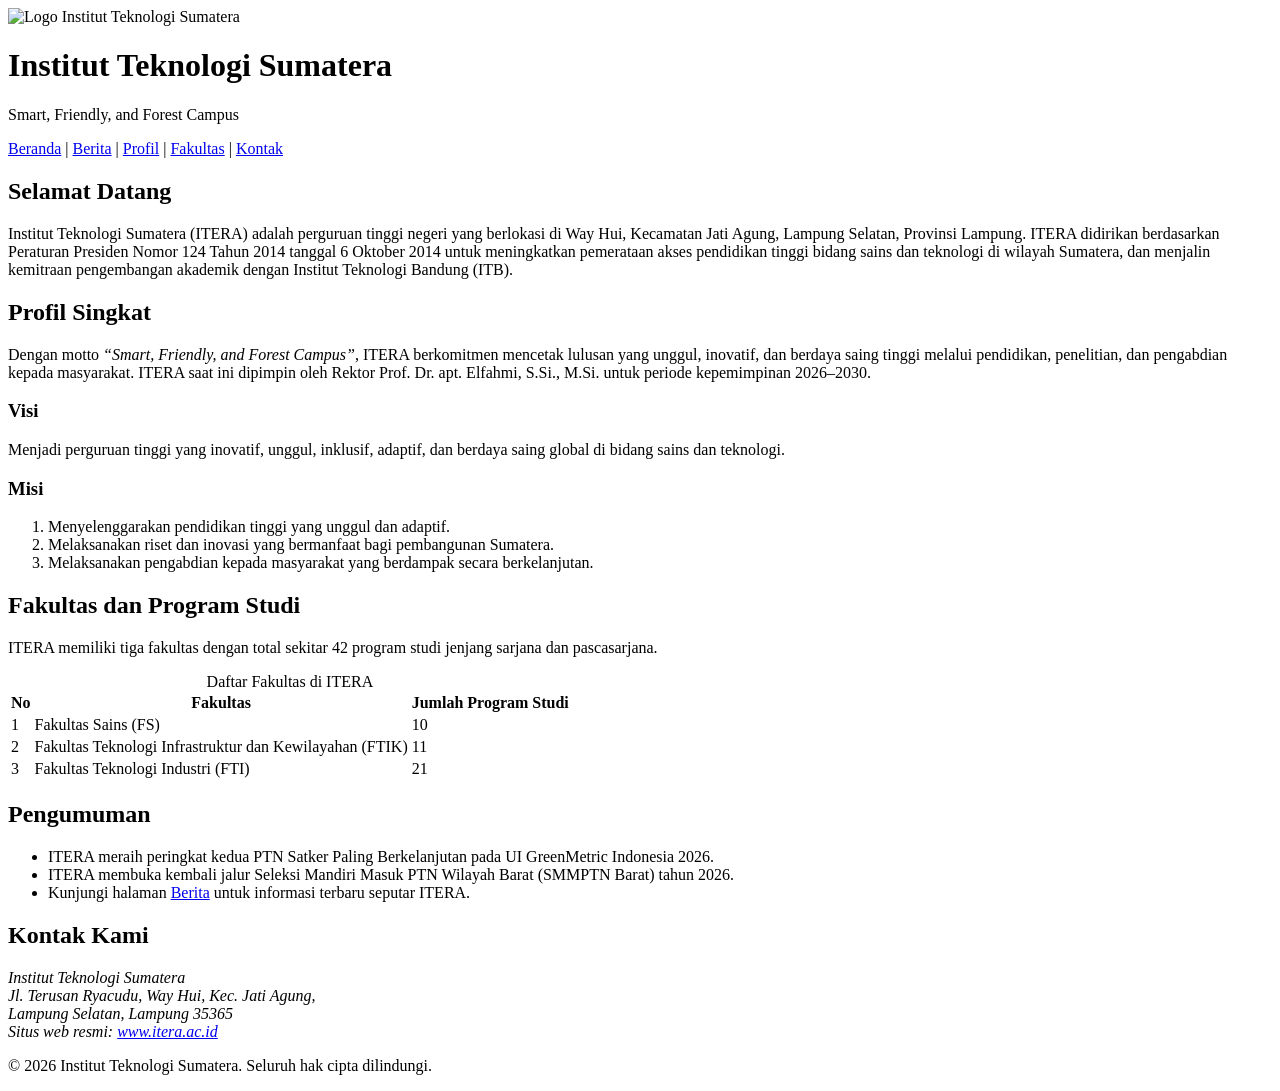
==== tugas2/index.html @ 5159f518 "Upload tugas 2 HTML" ====
<!DOCTYPE html>
<html lang="id">
<head>
    <meta charset="UTF-8">
    <meta name="viewport" content="width=device-width, initial-scale=1.0">
    <title>ITERA - Institut Teknologi Sumatera</title>
    <meta name="description" content="Website resmi contoh tugas mengenai Institut Teknologi Sumatera (ITERA)">
</head>
<body>

    <header>
        <img src="itera.png" alt="Logo Institut Teknologi Sumatera" width="60" height="60">
        <h1>Institut Teknologi Sumatera</h1>
        <p>Smart, Friendly, and Forest Campus</p>
    </header>

    <nav aria-label="Navigasi utama">
        <a href="index.html">Beranda</a> |
        <a href="berita.html">Berita</a> |
        <a href="#profil">Profil</a> |
        <a href="#fakultas">Fakultas</a> |
        <a href="#kontak">Kontak</a>
    </nav>

    <main>

        <section id="sambutan">
            <h2>Selamat Datang</h2>
            <p>
                Institut Teknologi Sumatera (ITERA) adalah perguruan tinggi negeri yang
                berlokasi di Way Hui, Kecamatan Jati Agung, Lampung Selatan, Provinsi
                Lampung. ITERA didirikan berdasarkan Peraturan Presiden Nomor 124 Tahun
                2014 tanggal 6 Oktober 2014 untuk meningkatkan pemerataan akses pendidikan
                tinggi bidang sains dan teknologi di wilayah Sumatera, dan menjalin
                kemitraan pengembangan akademik dengan Institut Teknologi Bandung (ITB).
            </p>
        </section>

        <section id="profil">
            <h2>Profil Singkat</h2>
            <p>
                Dengan motto <em>&ldquo;Smart, Friendly, and Forest Campus&rdquo;</em>,
                ITERA berkomitmen mencetak lulusan yang unggul, inovatif, dan berdaya
                saing tinggi melalui pendidikan, penelitian, dan pengabdian kepada
                masyarakat. ITERA saat ini dipimpin oleh Rektor Prof. Dr. apt. Elfahmi,
                S.Si., M.Si. untuk periode kepemimpinan 2026&ndash;2030.
            </p>

            <h3>Visi</h3>
            <p>
                Menjadi perguruan tinggi yang inovatif, unggul, inklusif, adaptif, dan
                berdaya saing global di bidang sains dan teknologi.
            </p>

            <h3>Misi</h3>
            <ol>
                <li>Menyelenggarakan pendidikan tinggi yang unggul dan adaptif.</li>
                <li>Melaksanakan riset dan inovasi yang bermanfaat bagi pembangunan Sumatera.</li>
                <li>Melaksanakan pengabdian kepada masyarakat yang berdampak secara berkelanjutan.</li>
            </ol>
        </section>

        <section id="fakultas">
            <h2>Fakultas dan Program Studi</h2>
            <p>ITERA memiliki tiga fakultas dengan total sekitar 42 program studi jenjang sarjana dan pascasarjana.</p>

            <table>
                <caption>Daftar Fakultas di ITERA</caption>
                <thead>
                    <tr>
                        <th scope="col">No</th>
                        <th scope="col">Fakultas</th>
                        <th scope="col">Jumlah Program Studi</th>
                    </tr>
                </thead>
                <tbody>
                    <tr>
                        <td>1</td>
                        <td>Fakultas Sains (FS)</td>
                        <td>10</td>
                    </tr>
                    <tr>
                        <td>2</td>
                        <td>Fakultas Teknologi Infrastruktur dan Kewilayahan (FTIK)</td>
                        <td>11</td>
                    </tr>
                    <tr>
                        <td>3</td>
                        <td>Fakultas Teknologi Industri (FTI)</td>
                        <td>21</td>
                    </tr>
                </tbody>
            </table>
        </section>

        <aside aria-label="Pengumuman">
            <h2>Pengumuman</h2>
            <ul>
                <li>ITERA meraih peringkat kedua PTN Satker Paling Berkelanjutan pada UI GreenMetric Indonesia 2026.</li>
                <li>ITERA membuka kembali jalur Seleksi Mandiri Masuk PTN Wilayah Barat (SMMPTN Barat) tahun 2026.</li>
                <li>Kunjungi halaman <a href="berita.html">Berita</a> untuk informasi terbaru seputar ITERA.</li>
            </ul>
        </aside>

    </main>

    <footer id="kontak">
        <h2>Kontak Kami</h2>
        <address>
            Institut Teknologi Sumatera<br>
            Jl. Terusan Ryacudu, Way Hui, Kec. Jati Agung,<br>
            Lampung Selatan, Lampung 35365<br>
            Situs web resmi: <a href="https://www.itera.ac.id" target="_blank" rel="noopener">www.itera.ac.id</a>
        </address>
        <p>&copy; 2026 Institut Teknologi Sumatera. Seluruh hak cipta dilindungi.</p>
    </footer>

</body>
</html>
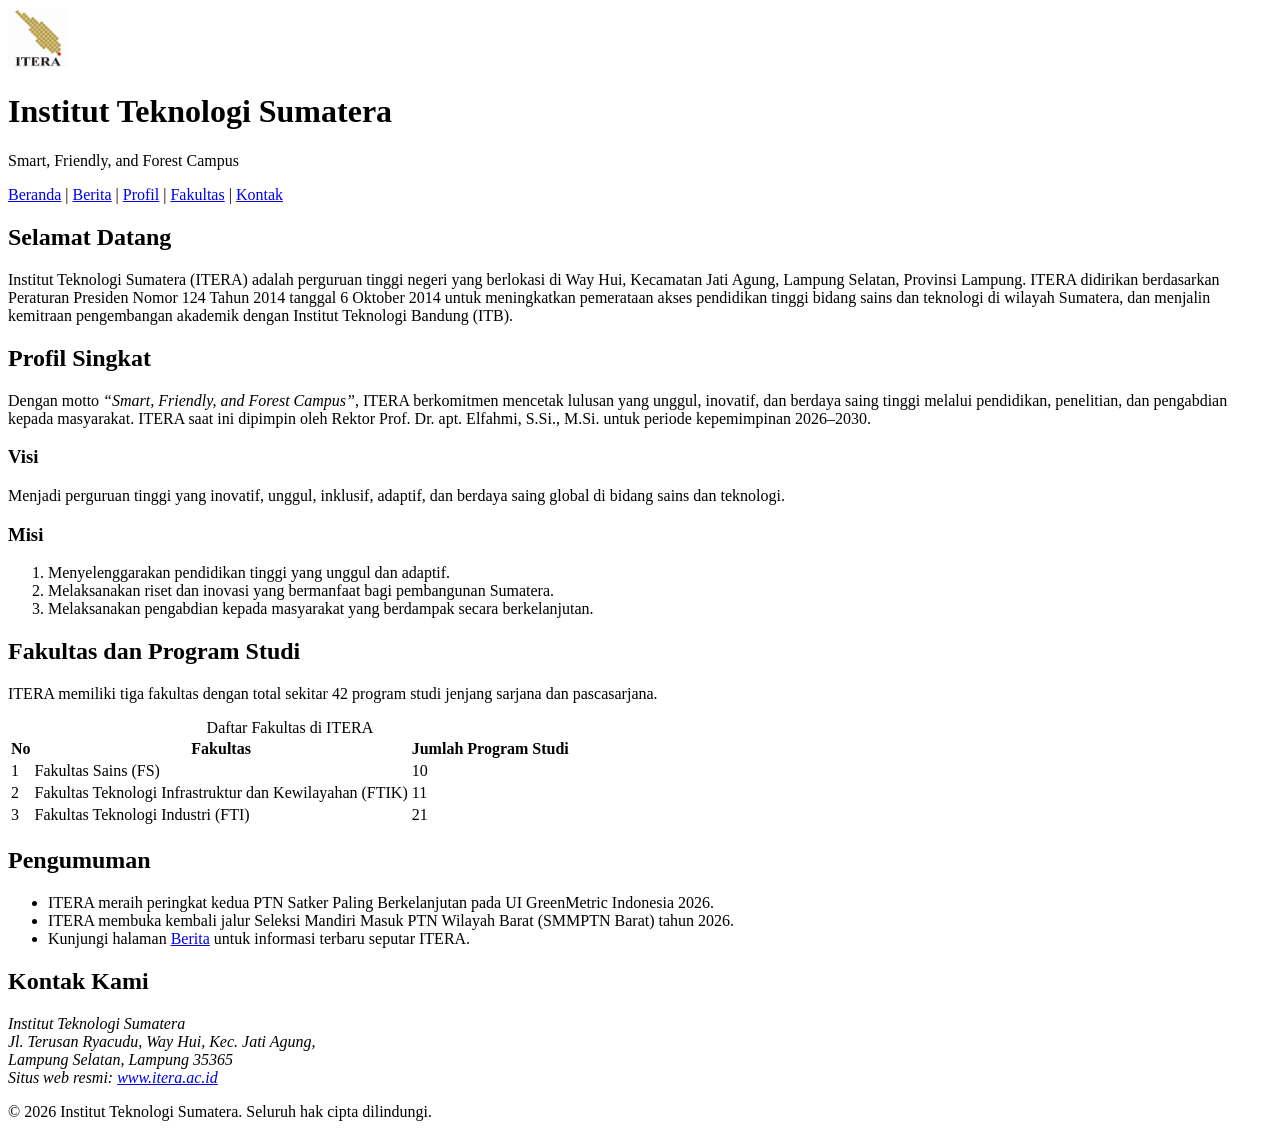
==== commit 0dad5c6e: "Upload tugas 2 HTML" ====
--- a/tugas2/index.html
+++ b/tugas2/index.html
@@ -9,7 +9,7 @@
 <body>
 
     <header>
-        <img src="itera.png" alt="Logo Institut Teknologi Sumatera" width="60" height="60">
+        <img src="images/logo.png" alt="Logo Institut Teknologi Sumatera" width="60" height="60">
         <h1>Institut Teknologi Sumatera</h1>
         <p>Smart, Friendly, and Forest Campus</p>
     </header>
